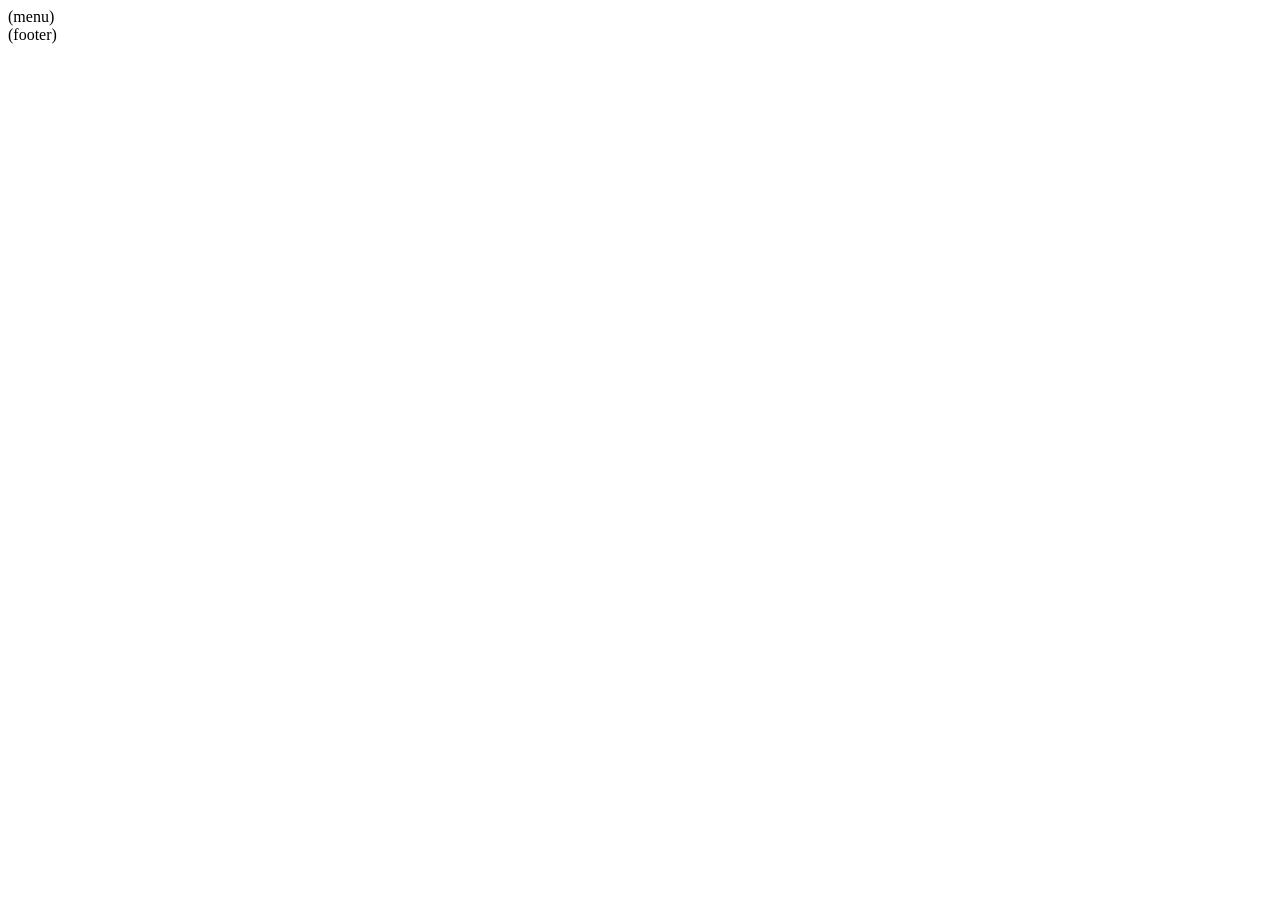
==== src/main/resources/templates/cliente/index.html @ bd067e5c "vai" ====
<!DOCTYPE html>
<html xmlns:th="http://www.thymeleaf.org"
      xmlns:layout="http://www.ultraq.net.nz/thymeleaf/layout">
    
    <head th:include="layout :: htmlhead">
        <meta name="viewport" content="width=device-width, initial-scale=1">
    </head>

    <body>
        <nav th:replace="layout :: menu">(menu)</nav>
        <div class="container">
        </div>

        <div th:include="layout :: footer">(footer)</div>
        
    </body>
</html>
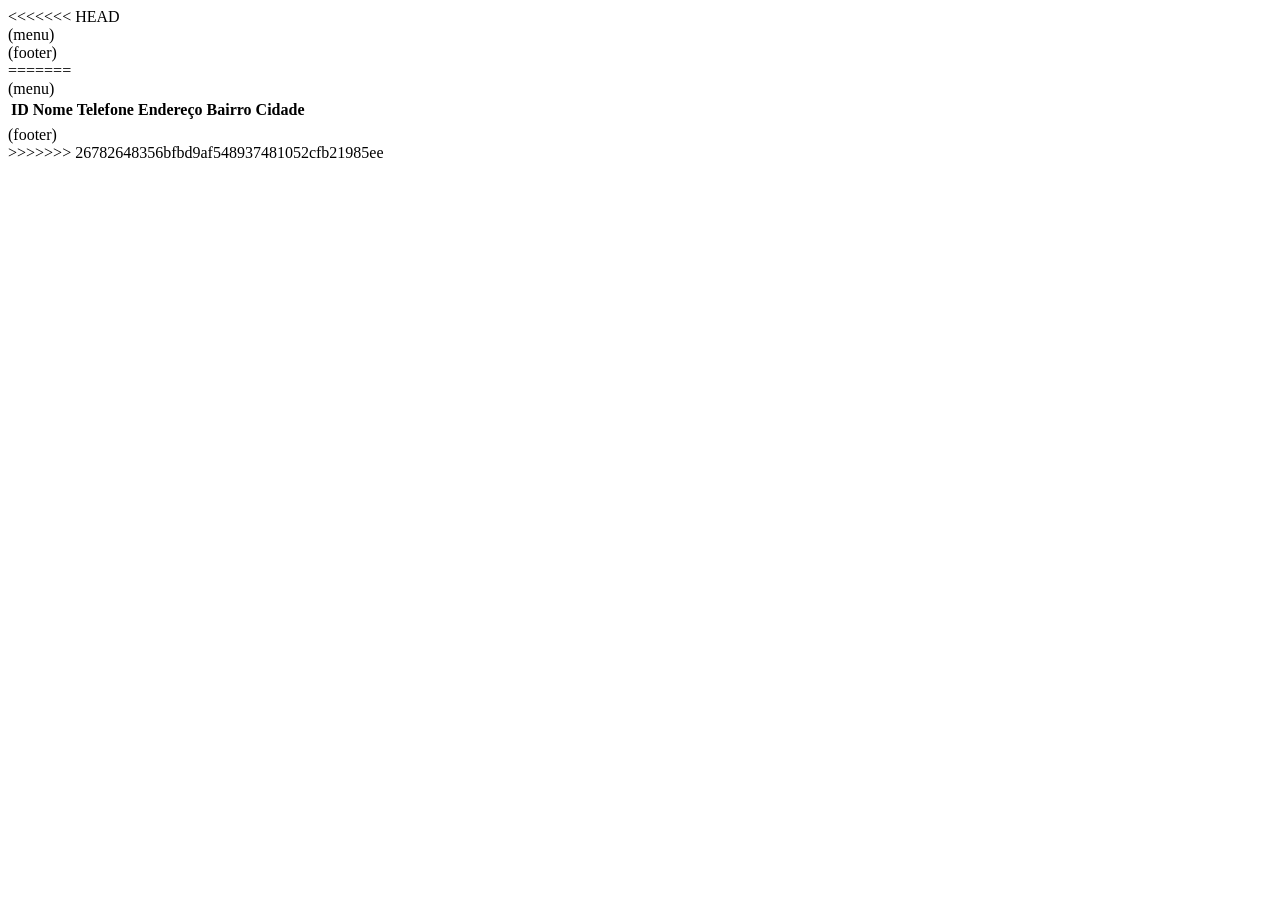
==== commit b45064bc: "atualizacao" ====
--- a/src/main/resources/templates/cliente/index.html
+++ b/src/main/resources/templates/cliente/index.html
@@ -1,4 +1,5 @@
 <!DOCTYPE html>
+<<<<<<< HEAD
 <html xmlns:th="http://www.thymeleaf.org"
       xmlns:layout="http://www.ultraq.net.nz/thymeleaf/layout">
     
@@ -14,4 +15,55 @@
         <div th:include="layout :: footer">(footer)</div>
         
     </body>
+=======
+<html xmlns:th="http://www.thymeleaf.org" xmlns:layout="http://www.ultraq.net.nz/thymeleaf/layout">
+
+<head th:include="layout :: htmlhead">
+    <meta name="viewport" content="width=device-width, initial-scale=1">
+</head>
+
+<body>
+    <nav th:replace="layout :: menu">(menu)</nav>
+    <div class="container">
+        <table class="table">
+            <thead>
+                <tr>
+                    <th>
+                        ID
+                    </th>
+                    <th>
+                        Nome
+                    </th>
+                    <th>
+                        Telefone
+                    </th>
+                    <th>
+                        Endereço
+                    </th>
+                    <th>
+                        Bairro
+                    </th>
+                    <th>
+                        Cidade
+                    </th>
+                </tr>
+            </thead>
+            <tbody>
+                <tr th:each="umCliente : ${listaClientes}">
+                    <td th:text="${umCliente.id}"></td>
+                    <td th:text="${umCliente.nome}"></td>
+                    <td th:text="${umCliente.telefone}"></td>
+                    <td th:text="${umCliente.endereco}"></td>
+                    <td th:text="${umCliente.bairro}"></td>
+                    <td th:text="${umCliente.cidade}"></td>
+                </tr>
+            </tbody>
+        </table>
+    </div>
+
+    <div th:include="layout :: footer">(footer)</div>
+
+</body>
+
+>>>>>>> 26782648356bfbd9af548937481052cfb21985ee
 </html>
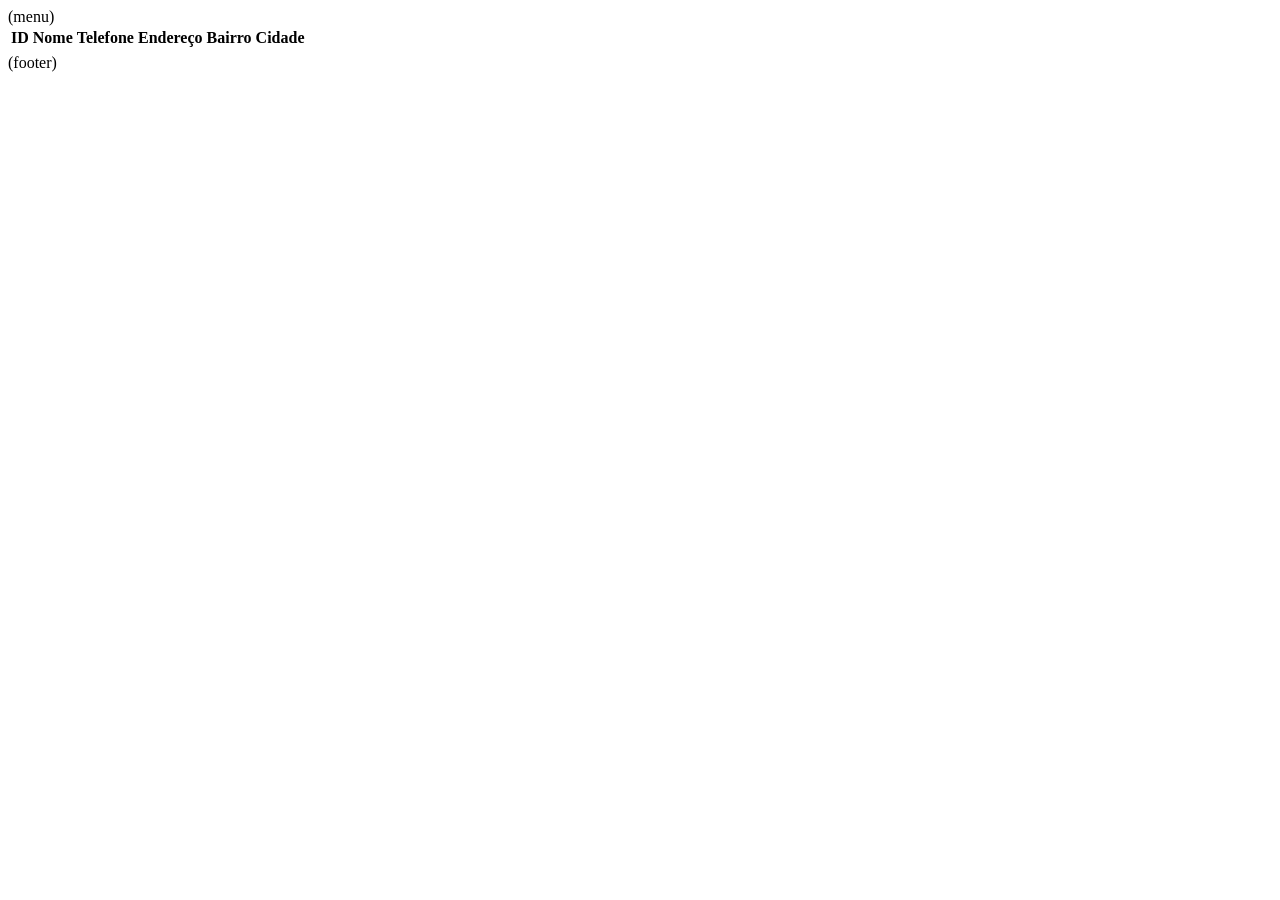
==== commit beaf272b: "Create" ====
--- a/src/main/resources/templates/cliente/index.html
+++ b/src/main/resources/templates/cliente/index.html
@@ -1,21 +1,4 @@
 <!DOCTYPE html>
-<<<<<<< HEAD
-<html xmlns:th="http://www.thymeleaf.org"
-      xmlns:layout="http://www.ultraq.net.nz/thymeleaf/layout">
-    
-    <head th:include="layout :: htmlhead">
-        <meta name="viewport" content="width=device-width, initial-scale=1">
-    </head>
-
-    <body>
-        <nav th:replace="layout :: menu">(menu)</nav>
-        <div class="container">
-        </div>
-
-        <div th:include="layout :: footer">(footer)</div>
-        
-    </body>
-=======
 <html xmlns:th="http://www.thymeleaf.org" xmlns:layout="http://www.ultraq.net.nz/thymeleaf/layout">
 
 <head th:include="layout :: htmlhead">
@@ -64,6 +47,4 @@
     <div th:include="layout :: footer">(footer)</div>
 
 </body>
-
->>>>>>> 26782648356bfbd9af548937481052cfb21985ee
 </html>
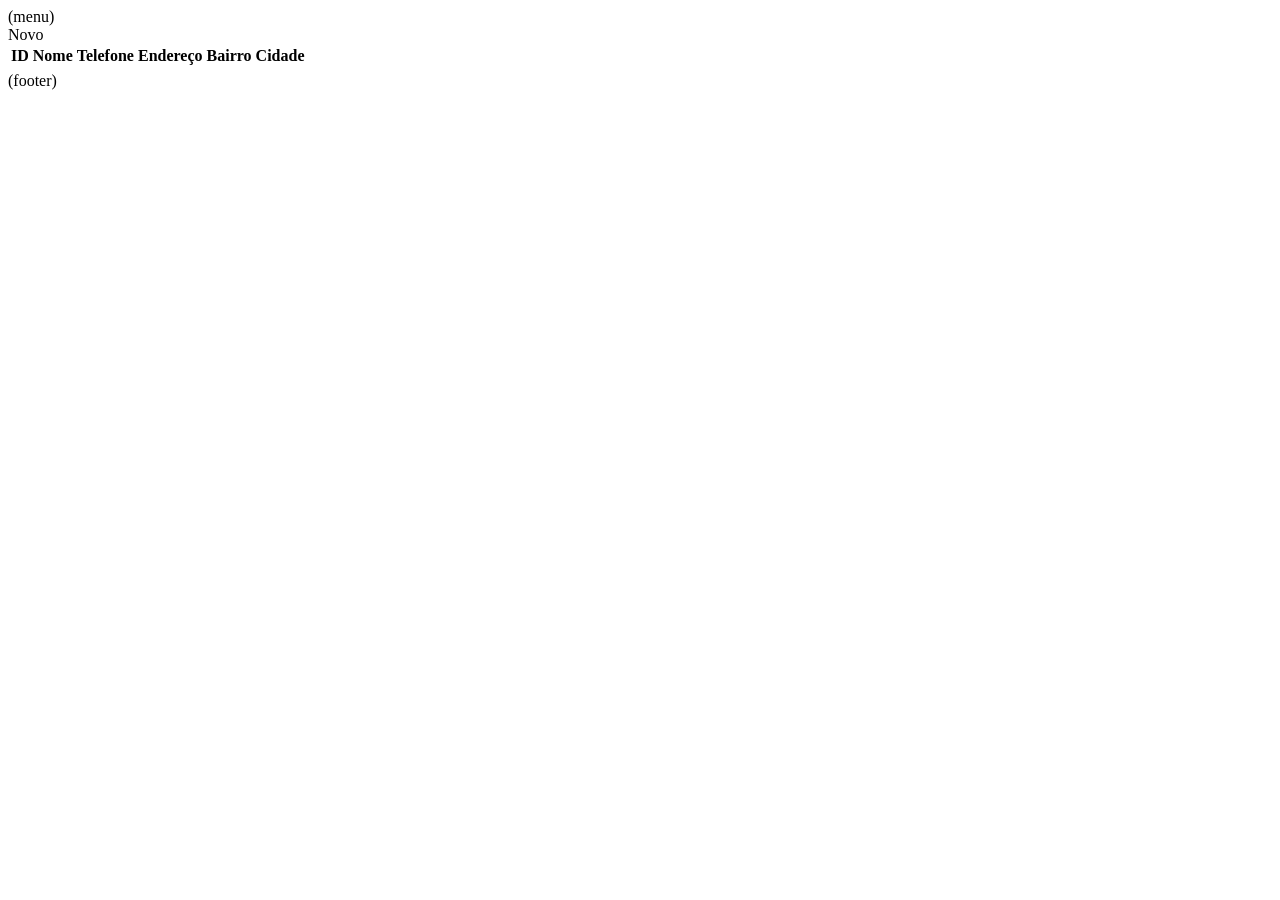
==== commit f8497d92: "teste" ====
--- a/src/main/resources/templates/cliente/index.html
+++ b/src/main/resources/templates/cliente/index.html
@@ -8,6 +8,7 @@
 <body>
     <nav th:replace="layout :: menu">(menu)</nav>
     <div class="container">
+        <a th:href="@{/cliente/novo}" class="btn btn-primary">Novo</a>
         <table class="table">
             <thead>
                 <tr>
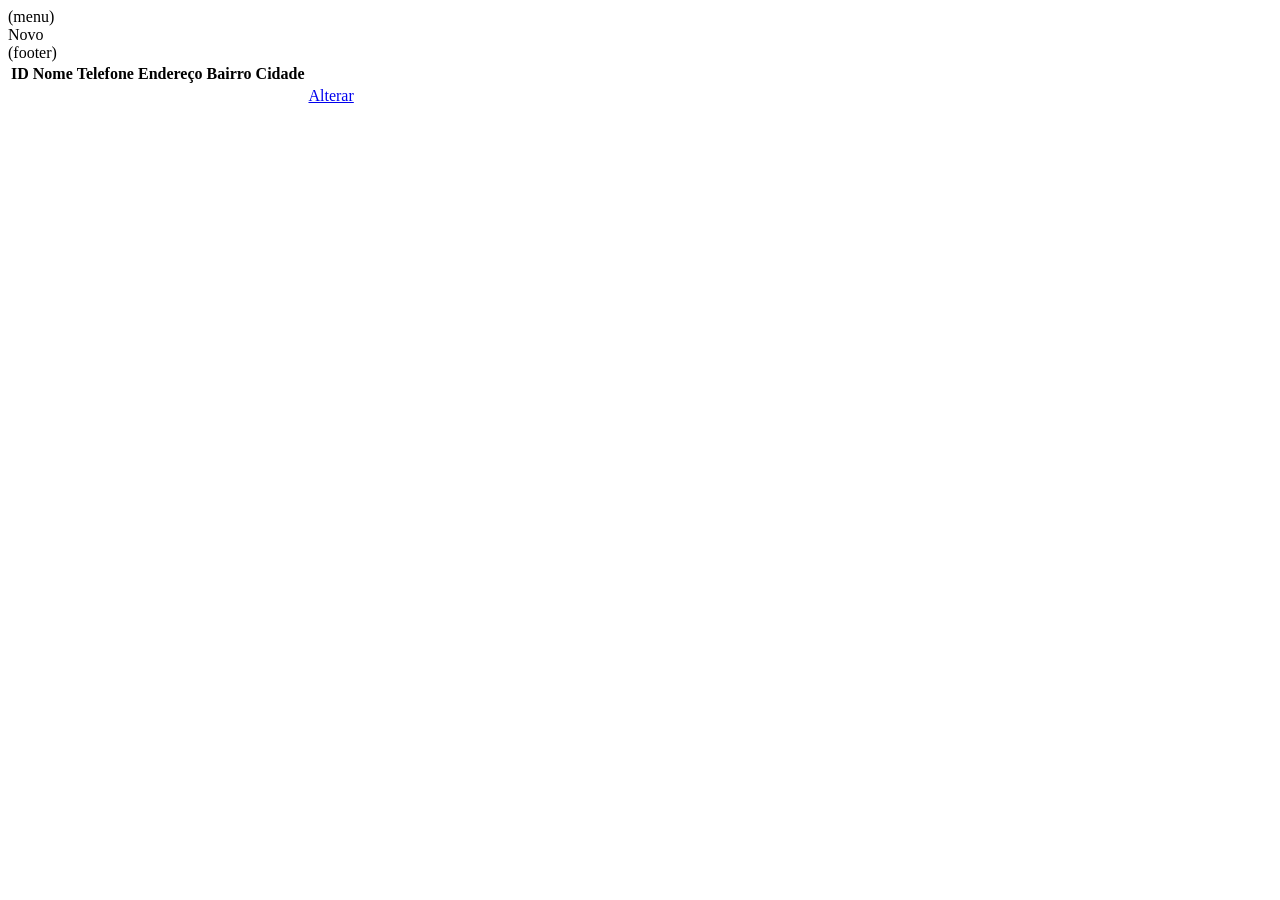
==== commit 7f54c108: "agora vai" ====
--- a/src/main/resources/templates/cliente/index.html
+++ b/src/main/resources/templates/cliente/index.html
@@ -40,9 +40,12 @@
                     <td th:text="${umCliente.endereco}"></td>
                     <td th:text="${umCliente.bairro}"></td>
                     <td th:text="${umCliente.cidade}"></td>
+                    <td> <a href= 
+                        "@{'/cliente/alterar' + {um cliente.id}}"
+                         class="btn btn-primary">Alterar </a></td>
                 </tr>
             </tbody>
-        </table>
+
     </div>
 
     <div th:include="layout :: footer">(footer)</div>
